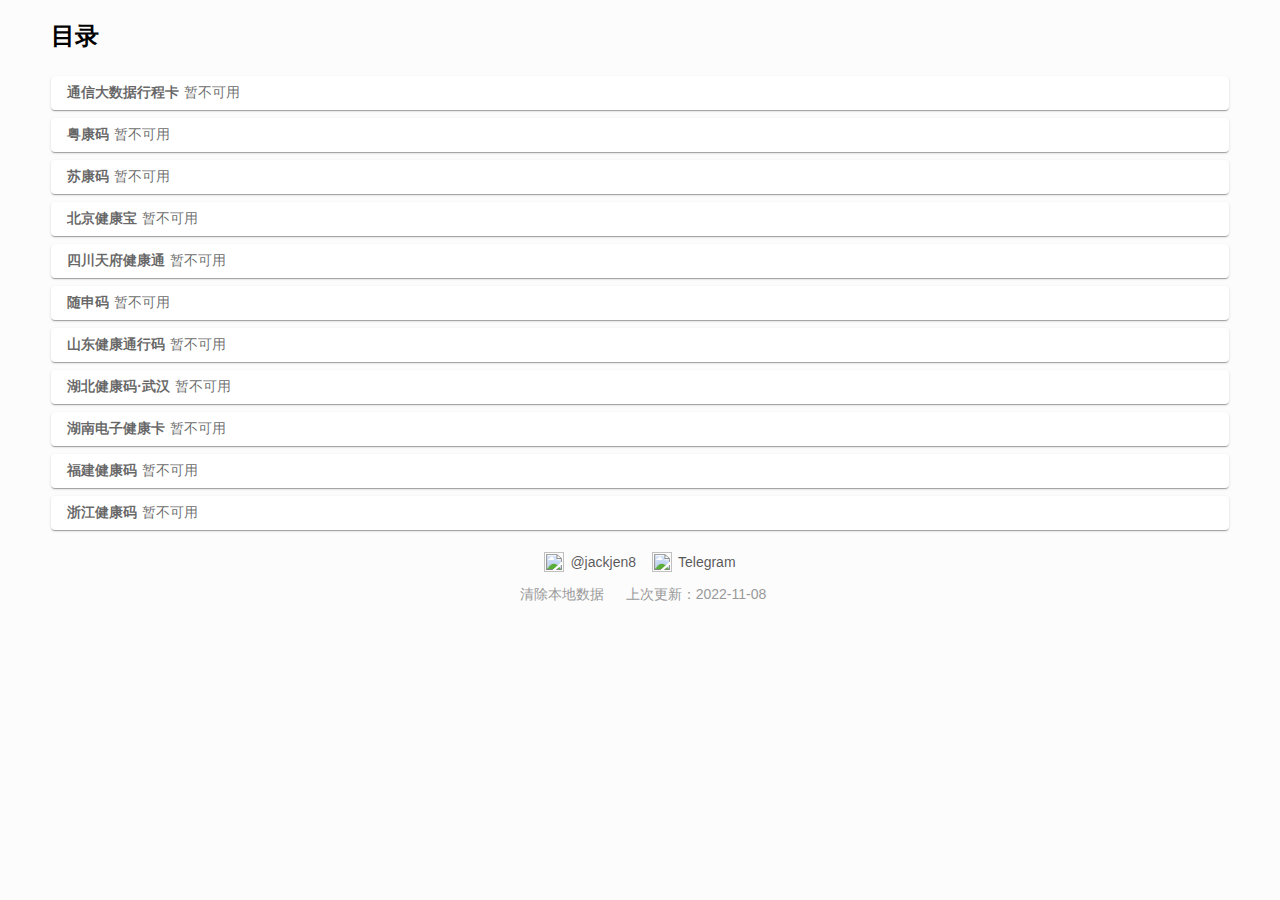
==== index.html @ cf20dcba "add TelegramLink" ====
<!doctypehtml>
  <title>健康码</title>
  <meta http-equiv="Content-Type" content="text/html; charset=UTF-8">
  <meta name="viewport" content="width=device-width,initial-scale=1,maximum-scale=1,user-scalable=0">
  <meta name="theme-color" content="#FFFFFF">
  <meta name="apple-mobile-web-app-status-bar-style" content="black-translucent">
  <link rel="manifest" href="manifest.json">
  <link rel="icon" type="image/jpeg" href="common/logo.jpg">
  <link rel="apple-touch-icon" sizes="512x512" href="common/logo.jpg">
  <style>
    body {
      font-family: "PingFang SC", sans-serif;
      margin: 20px 4%;
      background-color: rgba(0, 0, 0, .01)
    }

    .apps-list {
      display: flex;
      flex-direction: column;
      align-items: stretch;
      margin-bottom: 16px
    }

    .app {
      border-radius: 4px;
      padding: 8px;
      margin: 4px 0;
      display: flex;
      flex-direction: column;
      background-color: #fff;
      box-shadow: 0 2px 1px -1px rgb(0 0 0 / 20%), 0 1px 1px 0 rgb(0 0 0 / 14%), 0 1px 3px 0 rgb(0 0 0 / 12%);
      transition: all .1s ease-out
    }

    .app.selected {
      opacity: .6
    }

    .app:has(.app-menu-item.active[data-role=pin]):not(.inactivated) {
      order: -1
    }

    .app.inactivated {
      order: 1000 !important
    }

    .app.inactivated .app-title {
      color: rgba(0, 0, 0, .6);
      font-size: 14px;
      margin-left: 8px
    }

    .app.inactivated .app-title::after {
      content: "暂不可用";
      margin-left: 5px;
      font-weight: 400
    }

    .app.inactivated .app-menu {
      display: none
    }

    .app.inactivated .app-content>img {
      display: none
    }

    .app.inactivated .app-title-icon {
      display: none
    }

    .app-content {
      display: flex;
      flex-direction: row;
      justify-content: flex-start;
      align-items: stretch;
      user-select: none
    }

    .app-content>img {
      height: 54px;
      width: 54px;
      margin-right: 10px;
      padding: 2px;
      border-radius: 100px;
      border: 2px dotted #aaa
    }

    .app-content>.app-description {
      display: flex;
      flex-direction: column;
      justify-content: space-around
    }

    .app-title {
      font-size: 19px;
      font-weight: 700;
      flex-shrink: 0
    }

    .app-title-wrapper {
      display: flex;
      flex-direction: row;
      align-items: center
    }

    .app-title-icon {
      height: 18px;
      width: 18px;
      margin-left: 5px;
      opacity: .6;
      transition: margin-left .1s ease-out
    }

    .app.selected .app-title-icon {
      margin-left: 16px
    }

    .app-menu {
      display: flex;
      flex-direction: row;
      flex-wrap: wrap;
      align-items: center;
      margin-top: 8px
    }

    .app-menu-item {
      height: 20px;
      font-size: 15px;
      background-color: rgba(0, 0, 0, .05);
      color: rgba(0, 0, 0, .6);
      border-radius: 4px;
      padding: 4px 6px;
      margin: 2px 9px 2px 0;
      display: flex;
      flex-direction: row;
      align-items: center
    }

    .app-menu-item.active {
      background-color: rgba(0, 0, 0, .9);
      color: rgba(255, 255, 255, .87)
    }

    .app-menu-item[data-role=link]:hover {
      background-color: rgba(0, 0, 0, .9);
      color: rgba(255, 255, 255, .87)
    }

    .app-menu-app-icon {
      height: 18px;
      width: 18px
    }

    .app-menu-item.active .app-menu-app-icon {
      filter: invert(1)
    }

    .app-menu-item[data-role=link]:hover .app-menu-app-icon {
      filter: invert(1)
    }

    .app-menu-app-title {
      margin-left: 2px
    }

    .links-list {
      margin: 10px;
      display: flex;
      flex-direction: row;
      justify-content: center;
      align-items: center;
      flex-wrap: wrap;
      color: rgba(0, 0, 0, .67)
    }

    .link-wrapper {
      margin: 2px 8px;
      display: flex;
      flex-direction: row;
      align-items: center;
      font-size: 14px
    }

    .link-wrapper>img {
      width: 20px;
      height: 20px
    }

    .link-wrapper>span {
      margin-left: 6px
    }

    .links-list-help {
      color: #999
    }

    .app-help {
      display: none;
      font-size: 14px;
      margin: 8px 4px 0 4px;
      background-color: rgba(0, 0, 0, .05);
      color: rgba(0, 0, 0, .75);
      border-radius: 8px;
      padding: 8px 12px;
      line-height: 150%
    }

    .app-help-subtitle {
      font-weight: 700;
      font-size: 18px;
      margin: 4px 0
    }

    .app-contributors-container {
      margin-top: 8px
    }

    .app-contributor {
      display: flex;
      flex-direction: row;
      flex-wrap: wrap;
      align-items: center;
      margin-top: 8px
    }

    .app-contributor-namestrip {
      margin-top: 4px
    }

    .contributor-nametag {
      font-weight: 700;
      font-style: italic;
      font-size: 17px;
      color: transparent;
      background: linear-gradient(-68deg, #0716f6 0, #00d1ff 100%);
      background-clip: text;
      -webkit-background-clip: text;
      padding: 4px 2px;
      margin-right: 4px
    }

    .app-contributor-namestrip .contributor-nametag {
      margin: 0;
      display: inline-block;
      height: 21px;
      background: #093779;
      background: linear-gradient(68deg, #f9c507 0, #ff0061 100%);
      padding: 4px 12px;
      border-top-left-radius: 50px;
      border-bottom-left-radius: 50px;
      color: #fff;
      -webkit-text-stroke: .5px rgba(0, 0, 0, .8);
      text-stroke: .5px rgba(0, 0, 0, .8)
    }

    .contributor-description {
      font-style: italic;
      font-size: 13px;
      color: rgba(0, 0, 0, .6)
    }

    .app-contributor-namestrip .contributor-description {
      display: flex;
      align-items: center;
      justify-content: center;
      padding: 4px 12px 4px 6px;
      height: 19px;
      border: 1px solid rgba(0, 0, 0, .6);
      border-left-width: 0;
      border-top-right-radius: 50px;
      border-bottom-right-radius: 50px;
      background-color: #fff
    }
  </style>
  <script>const items = [{ title: "通信大数据行程卡", icon: "trip-card/static/img_arrow@2x.png", link: "trip-card", color: "#2ba667", help_text: "<p>点击手机号或途经地点可以修改相关信息。</p>", menu: [] }, { title: "粤康码", icon: "ykm/static/yss.jpeg", link: "ykm", color: "#aacc00", help_text: "<p>点击姓名、城市、场所地址等可以修改对应<p>点击二维码可以切换 “粤康码” 及 “粤康码场所通行” 页面。</p>", menu: [{ title: "场所", icon: "place", link: "ykm/checkin.html" }, { title: "核酸", icon: "vaccines", link: "ykm/detail.html" }] }, { title: "苏康码", icon: "skm/src/jszwfw.png", link: "skm", color: "#a3a8eb99", help_text: "<p>点击姓名、证件号、场所地址等可以修改对应信息；</p><p>点击二维码可以展示签到页面。</p>", menu: [{ title: "场所", icon: "place", link: "skm/index.html#checkin" }, { title: "核酸", icon: "vaccines", link: "skm/detail.html" }] }, { title: "北京健康宝", icon: "jkb/static/logo_jiankangbao1@2x.png", link: "jkb", color: "#fa6666", help_text: "<p>点击姓名、证件号可以修改对应信息；</p><p>点击照片可以更改或移除照片，超过 4MB 的图片可能无法在本地保存；</p><p>点击右上角二维码标志可以在 “本人健康码自查询” 和 “本人信息扫码登记” 间切换；</p><p>点击 “未见异常” 可以切换 “通勤” 标志。</p>", menu: [{ title: "扫描", icon: "qr_code_scanner", link: "jkb/scan.html" }, { title: "场所", icon: "place", link: "jkb/checkin.html" }] }, { title: "四川天府健康通", icon: "tfjkt/static/message-icon.png", link: "tfjkt", color: "#0ba099", help_text: "<p>点击姓名、证件号、场所地址等可以修改对应信息；</p><p>点击“扫场所码”展示场所码。</p>", menu: [{ title: "场所", icon: "place", link: "tfjkt/checkin.html" }] }, { title: "随申码", icon: "ssm/static/ssbapp-logo.png", link: "ssm", color: "#bf4046", help_text: "<p>点击姓名、证件号、场所地址等可以修改对应信息；</p><p>点击照片可以更改或移除照片，超过 4MB 的图片可能无法在本地保存；</p><p>点击二维码展示场所码。</p>", menu: [{ title: "场所", icon: "place", link: "ssm/checkin.html" }] }, { title: "山东健康通行码", icon: "shandong-hc/static/logo.png", link: "shandong-hc", color: "#68b82e", help_text: "<p>点击姓名、证件号、场所地址等可以修改对应信息；</p><p>点击二维码可以切换到场所码页面。</p>", menu: [{ title: "场所", icon: "place", link: "shandong-hc/index.html#checkin" }, { title: "威海", icon: "map", link: "shandong-hc/weihai/index.html" }], contributors: [{ name: "LibertyNeverDies", description: "参与制作", style: "namestrip" }] }, { title: "湖北健康码·武汉", icon: "hubei-hc/static/QRlogo.png", link: "hubei-hc", color: "#af9bff", help_text: "<p>点击姓名、证件号等可以修改对应信息；</p><p>在武汉健康码中，点击通信行程卡“点击核验”可以添加行程戳。</p>", menu: [{ title: "其它城市", icon: "map", link: "hubei-hc/hubei" }] }, { title: "湖南电子健康卡", icon: "hunan-hc/static/logo-b18dcf7bf55c412ec04989061d0512ad.png", link: "hunan-hc", help_text: "<p>点击姓名、证件号、采样点等可以修改对应信息。</p>", contributors: [{ name: "uodedcli", description: "制作", style: "namestrip" }] }, { title: "福建健康码", icon: "fujian-hc/static/jkm_logo.png", link: "fujian-hc", color: "#3a5eff", help_text: "<p>点击姓名、证件号可以修改对应信息。</p><p>点击 “扫一扫” 进入场所张贴码。</p>", menu: [{ title: "场所", icon: "place", link: "fujian-hc/checkin.html" }] }, { title: "浙江健康码", icon: "zhejiang-hc/static/logo.ico", link: "zhejiang-hc", color: "#57ac6c", help_text: "<p>点击城市名、姓名、证件号可以修改对应信息。</p>" }]; function onIconFail(t) { t.closest(".app").classList.add("inactivated") } function render() {
      let i = ""; for (const a of items) {
        let t = ""; if (a.menu) for (const s of a.menu) t += `
            <div class="app-menu-item" data-role="link" data-link="${s.link || ""}">
              <img class="app-menu-app-icon" src="common/icons/${s.icon || "qr_code"}.svg"></img>
              <span class="app-menu-app-title">${s.title}</span>
            </div>
          `; t += `
      <div class="app-menu-item ${0 <= localStorage.getItem("pinned")?.split(",").indexOf(a.link) ? "active" : ""}" data-role="pin">
        <img class="app-menu-app-icon" src="common/icons/push_pin.svg"></img>
      </div>`, a.help_text && (t += `
          <div class="app-menu-item" data-role="help">
            <img class="app-menu-app-icon" src="common/icons/info.svg"></img>
          </div>
        `); let e = ""; if (a.contributors) for (const c of a.contributors) "namestrip" == c.style ? e += `
              <div class="app-contributor app-contributor-namestrip">
                <span class="contributor-nametag">${c.name}</span>
                <span class="contributor-description">${c.description}</span>
              </div>
            `: "text" == c.style && (e += `
              <div class="app-contributor">
                <span class="contributor-nametag">${c.name}</span>
                <span class="contributor-description">${c.description}</span>
              </div>
            `); i += `
      <div class="app" data-link="${a.link || ""}">
        <div class="app-content">
          <img src="${a.icon}" onerror="onIconFail(this);" style="border-color: ${a.color || "#aaa"};">
          <div class="app-description">
            <div class="app-title-wrapper">
              <span class="app-title">${a.title}</span>
              <img class="app-title-icon" src="common/icons/arrow_forward.svg"></img>
            </div>
            <div class="app-menu">
              ${t}
            </div>
          </div>
        </div>
        <div class="app-help">
          <div class="app-help-subtitle">使用说明</div>
          ${a.help_text}
          ${e ? `
            <div class="app-help-subtitle">致谢</div> 
            <div class="app-contributors-container">
              ${e} 
            </div>
          `: ""}
        </div>
      </div>`} document.querySelector(".apps-list").innerHTML = i; var t = [...document.querySelectorAll(".app:not(.inactivated)"), ...document.getElementsByClassName("app-menu-item")]; if (t.length) for (const l of t) { const o = l.attributes["data-link"]?.value; var e = l.attributes["data-role"]?.value; if (o) l.addEventListener("click", t => { t.stopPropagation(), l.classList.contains("inactivated") || (window.location.href = o) }); else if ("help" == e) l.addEventListener("click", t => { t.stopPropagation(), l.classList.contains("active") ? (l.classList.remove("active"), l.closest(".app").getElementsByClassName("app-help")[0].style.display = "none") : (document.querySelectorAll(".app-help").forEach(t => { t.classList.remove("active") }), l.classList.add("active"), l.closest(".app").getElementsByClassName("app-help")[0].style.display = "block") }); else if ("pin" == e) { const p = l.closest(".app")?.attributes["data-link"]?.value; p && l.addEventListener("click", t => { if (t.stopPropagation(), l.classList.contains("active")) { l.classList.remove("active"), l.closest(".app").style.order = 0; let t = localStorage.getItem("pinned")?.split(",") || []; (t = t.filter(t => t != p)).length ? localStorage.setItem("pinned", t.join(",")) : localStorage.removeItem("pinned") } else { l.classList.add("active"), l.closest(".app").style.order = -1; t = localStorage.getItem("pinned")?.split(",") || []; t.push(p), localStorage.setItem("pinned", t.join(",")) } }) } } var n = localStorage.getItem("pinned")?.split(",") || []; if (n) for (const r of document.querySelectorAll(".app:not(.inactivated)") || []) n.includes(r.attributes["data-link"].value) && (r.style.order = -1), r.addEventListener("touchstart", t => { t.target.classList?.[0]?.startsWith("app-menu-item") || r.classList.add("selected") }), r.addEventListener("touchmove", () => { r.classList.remove("selected") }), r.addEventListener("touchend", () => { r.classList.remove("selected") }), r.addEventListener("touchcancel", () => { r.classList.remove("selected") }); for (const d of document.querySelectorAll(".app-menu-item[data-role=link]") || []) d.addEventListener("touchstart", () => { d.classList.add("active") }), d.addEventListener("touchmove", () => { d.classList.remove("active") }), d.addEventListener("touchend", () => { d.classList.remove("active") }), d.addEventListener("touchcancel", () => { d.classList.remove("active") }); for (const m of document.querySelectorAll(".app-help") || []) m.addEventListener("click", t => { t.stopPropagation() })
    }</script>
  <h2>目录</h2>
  <div class="apps-list"></div>
  <div class="links-list">
    <div class="link-wrapper" onclick='window.location.href="https://github.com/JackJen8"'><img
        src="common/github-logo.png"> <span>@jackjen8</span></div>
    <div class="link-wrapper" onclick='window.location.href="https://t.me/tomcat002"'><img src="common/telegram-logo.svg"> <span>Telegram</span>
    </div>
  </div>
  <div class="links-list links-list-help">
    <div class="link-wrapper"><span
        onclick='!window.confirm("确定清除本地存储的全部信息？")||localStorage.clear()||window.location.reload()'>清除本地数据</span></div>
    <div class="link-wrapper"><span>上次更新：2022-11-08</span></div>
  </div>
  <script>render()</script>
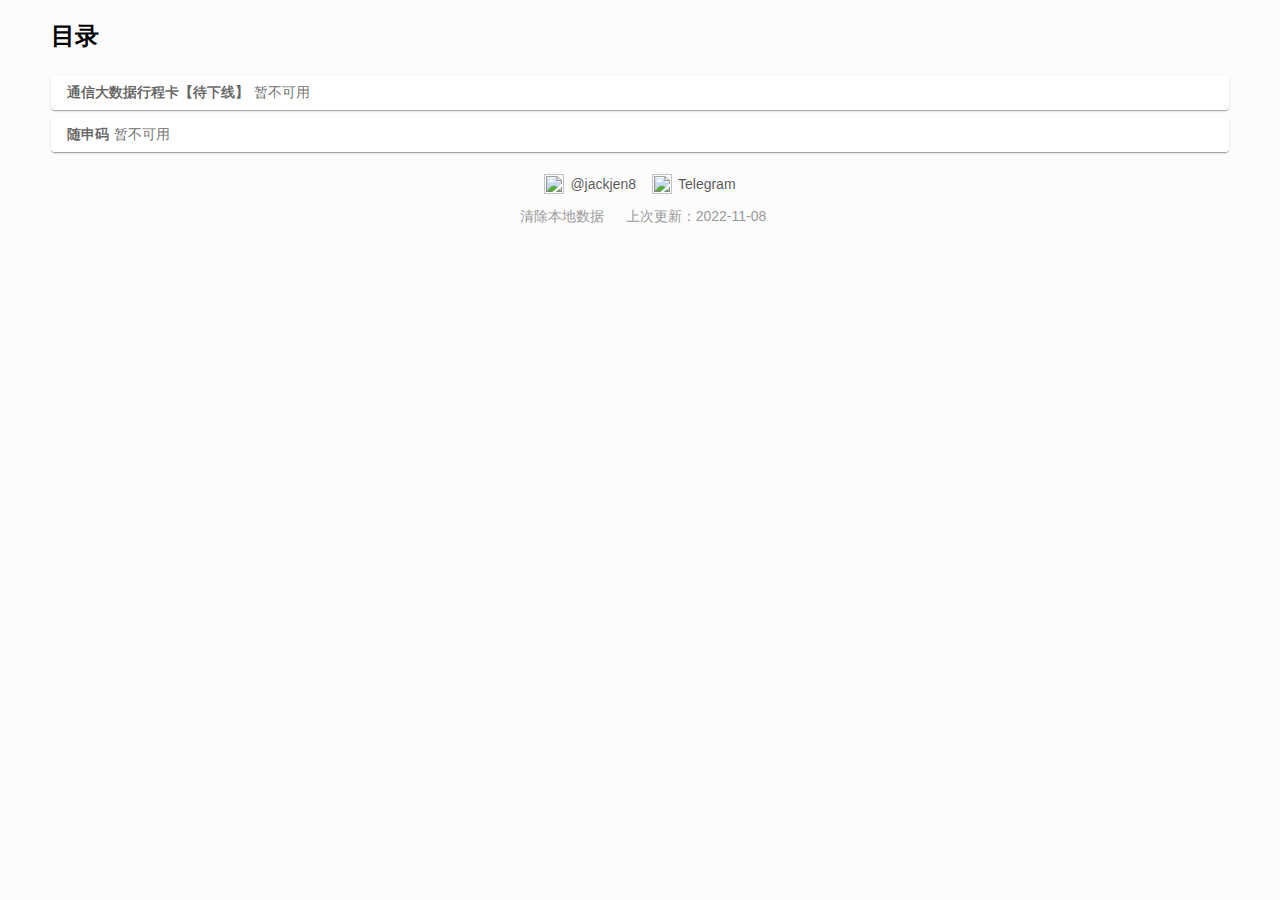
==== commit 289c073f: "Update index.html" ====
--- a/index.html
+++ b/index.html
@@ -1,7 +1,9 @@
 <!doctypehtml>
   <title>健康码</title>
   <meta http-equiv="Content-Type" content="text/html; charset=UTF-8">
-  <meta name="viewport" content="width=device-width,initial-scale=1,maximum-scale=1,user-scalable=0">
+  <!--    尝试通过H5页面禁止手机端缩放-->
+  <meta name="viewport" content="width=device-width,height=device-height,initial-scale=1.0, maximum-scale=1.0, user-scalable=0,viewport-fit=cover">
+  <!--  <meta name="viewport" content="width=device-width,initial-scale=1,maximum-scale=1,user-scalable=0">-->
   <meta name="theme-color" content="#FFFFFF">
   <meta name="apple-mobile-web-app-status-bar-style" content="black-translucent">
   <link rel="manifest" href="manifest.json">
@@ -272,7 +274,7 @@
       background-color: #fff
     }
   </style>
-  <script>const items = [{ title: "通信大数据行程卡", icon: "trip-card/static/img_arrow@2x.png", link: "trip-card", color: "#2ba667", help_text: "<p>点击手机号或途经地点可以修改相关信息。</p>", menu: [] }, { title: "粤康码", icon: "ykm/static/yss.jpeg", link: "ykm", color: "#aacc00", help_text: "<p>点击姓名、城市、场所地址等可以修改对应<p>点击二维码可以切换 “粤康码” 及 “粤康码场所通行” 页面。</p>", menu: [{ title: "场所", icon: "place", link: "ykm/checkin.html" }, { title: "核酸", icon: "vaccines", link: "ykm/detail.html" }] }, { title: "苏康码", icon: "skm/src/jszwfw.png", link: "skm", color: "#a3a8eb99", help_text: "<p>点击姓名、证件号、场所地址等可以修改对应信息；</p><p>点击二维码可以展示签到页面。</p>", menu: [{ title: "场所", icon: "place", link: "skm/index.html#checkin" }, { title: "核酸", icon: "vaccines", link: "skm/detail.html" }] }, { title: "北京健康宝", icon: "jkb/static/logo_jiankangbao1@2x.png", link: "jkb", color: "#fa6666", help_text: "<p>点击姓名、证件号可以修改对应信息；</p><p>点击照片可以更改或移除照片，超过 4MB 的图片可能无法在本地保存；</p><p>点击右上角二维码标志可以在 “本人健康码自查询” 和 “本人信息扫码登记” 间切换；</p><p>点击 “未见异常” 可以切换 “通勤” 标志。</p>", menu: [{ title: "扫描", icon: "qr_code_scanner", link: "jkb/scan.html" }, { title: "场所", icon: "place", link: "jkb/checkin.html" }] }, { title: "四川天府健康通", icon: "tfjkt/static/message-icon.png", link: "tfjkt", color: "#0ba099", help_text: "<p>点击姓名、证件号、场所地址等可以修改对应信息；</p><p>点击“扫场所码”展示场所码。</p>", menu: [{ title: "场所", icon: "place", link: "tfjkt/checkin.html" }] }, { title: "随申码", icon: "ssm/static/ssbapp-logo.png", link: "ssm", color: "#bf4046", help_text: "<p>点击姓名、证件号、场所地址等可以修改对应信息；</p><p>点击照片可以更改或移除照片，超过 4MB 的图片可能无法在本地保存；</p><p>点击二维码展示场所码。</p>", menu: [{ title: "场所", icon: "place", link: "ssm/checkin.html" }] }, { title: "山东健康通行码", icon: "shandong-hc/static/logo.png", link: "shandong-hc", color: "#68b82e", help_text: "<p>点击姓名、证件号、场所地址等可以修改对应信息；</p><p>点击二维码可以切换到场所码页面。</p>", menu: [{ title: "场所", icon: "place", link: "shandong-hc/index.html#checkin" }, { title: "威海", icon: "map", link: "shandong-hc/weihai/index.html" }], contributors: [{ name: "LibertyNeverDies", description: "参与制作", style: "namestrip" }] }, { title: "湖北健康码·武汉", icon: "hubei-hc/static/QRlogo.png", link: "hubei-hc", color: "#af9bff", help_text: "<p>点击姓名、证件号等可以修改对应信息；</p><p>在武汉健康码中，点击通信行程卡“点击核验”可以添加行程戳。</p>", menu: [{ title: "其它城市", icon: "map", link: "hubei-hc/hubei" }] }, { title: "湖南电子健康卡", icon: "hunan-hc/static/logo-b18dcf7bf55c412ec04989061d0512ad.png", link: "hunan-hc", help_text: "<p>点击姓名、证件号、采样点等可以修改对应信息。</p>", contributors: [{ name: "uodedcli", description: "制作", style: "namestrip" }] }, { title: "福建健康码", icon: "fujian-hc/static/jkm_logo.png", link: "fujian-hc", color: "#3a5eff", help_text: "<p>点击姓名、证件号可以修改对应信息。</p><p>点击 “扫一扫” 进入场所张贴码。</p>", menu: [{ title: "场所", icon: "place", link: "fujian-hc/checkin.html" }] }, { title: "浙江健康码", icon: "zhejiang-hc/static/logo.ico", link: "zhejiang-hc", color: "#57ac6c", help_text: "<p>点击城市名、姓名、证件号可以修改对应信息。</p>" }]; function onIconFail(t) { t.closest(".app").classList.add("inactivated") } function render() {
+  <script>const items = [{ title: "通信大数据行程卡【待下线】", icon: "trip-card/static/img_arrow@2x.png", link: "trip-card", color: "#2ba667", help_text: "<p>点击手机号或途经地点可以修改相关信息。</p>", menu: [] }, { title: "随申码", icon: "ssm/static/ssbapp-logo.png", link: "ssm", color: "#bf4046", help_text: "<p>点击姓名、证件号、场所地址等可以修改对应信息；</p><p>点击照片可以更改或移除照片，超过 4MB 的图片可能无法在本地保存；</p><p>点击二维码展示场所码。</p>", menu: [{ title: "场所", icon: "place", link: "ssm/checkin.html" }] }]; function onIconFail(t) { t.closest(".app").classList.add("inactivated") } function render() {
       let i = ""; for (const a of items) {
         let t = ""; if (a.menu) for (const s of a.menu) t += `
             <div class="app-menu-item" data-role="link" data-link="${s.link || ""}">
